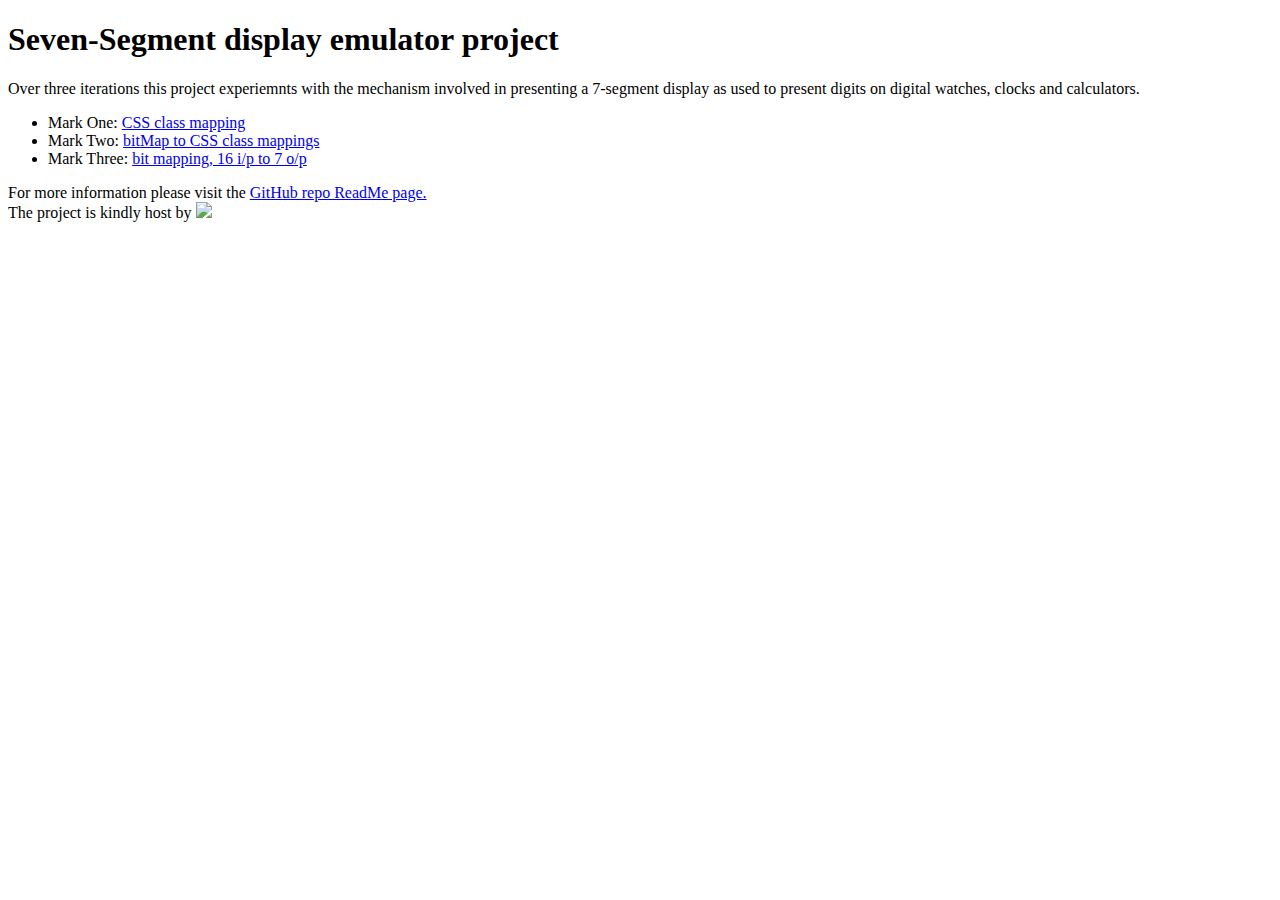
==== index.html @ 945f15df "Index added" ====
<!DOCTYPE html>
<html lang="en">

<head>
    <meta charset="UTF-8">
    <meta name="viewport" content="width=device-width, initial-scale=1.0">
    <title>7-Segment</title>
</head>

<body>
    <h1>Seven-Segment display emulator project</h1>
    Over three iterations this project experiemnts with the mechanism involved in presenting a 7-segment display as used
    to present digits on digital watches, clocks and calculators.
    <ul>
        <li>Mark One: <a href="seven-seg%20mk1.html">CSS class mapping</a></li>
        <li>Mark Two: <a href="seven-seg%20mk2.html">bitMap to CSS class mappings</a></li>
        <li>Mark Three: <a href="seven-seg%20mk3.html">bit mapping, 16 i/p to 7 o/p</a></li>
    </ul>
    For more information please visit the <a
        href="https://github.com/TracyGJG/seven-seg-display/blob/master/README.md">GitHub repo ReadMe page.</a>
    <br>
    The project is kindly host by <a href="https://app.netlify.com/sites/seven-segment-display-emulator/deploys"><img
            src="https://api.netlify.com/api/v1/badges/0edeab0d-9b3c-4320-a973-d7991ef4a407/deploy-status"></a>
</body>

</html>
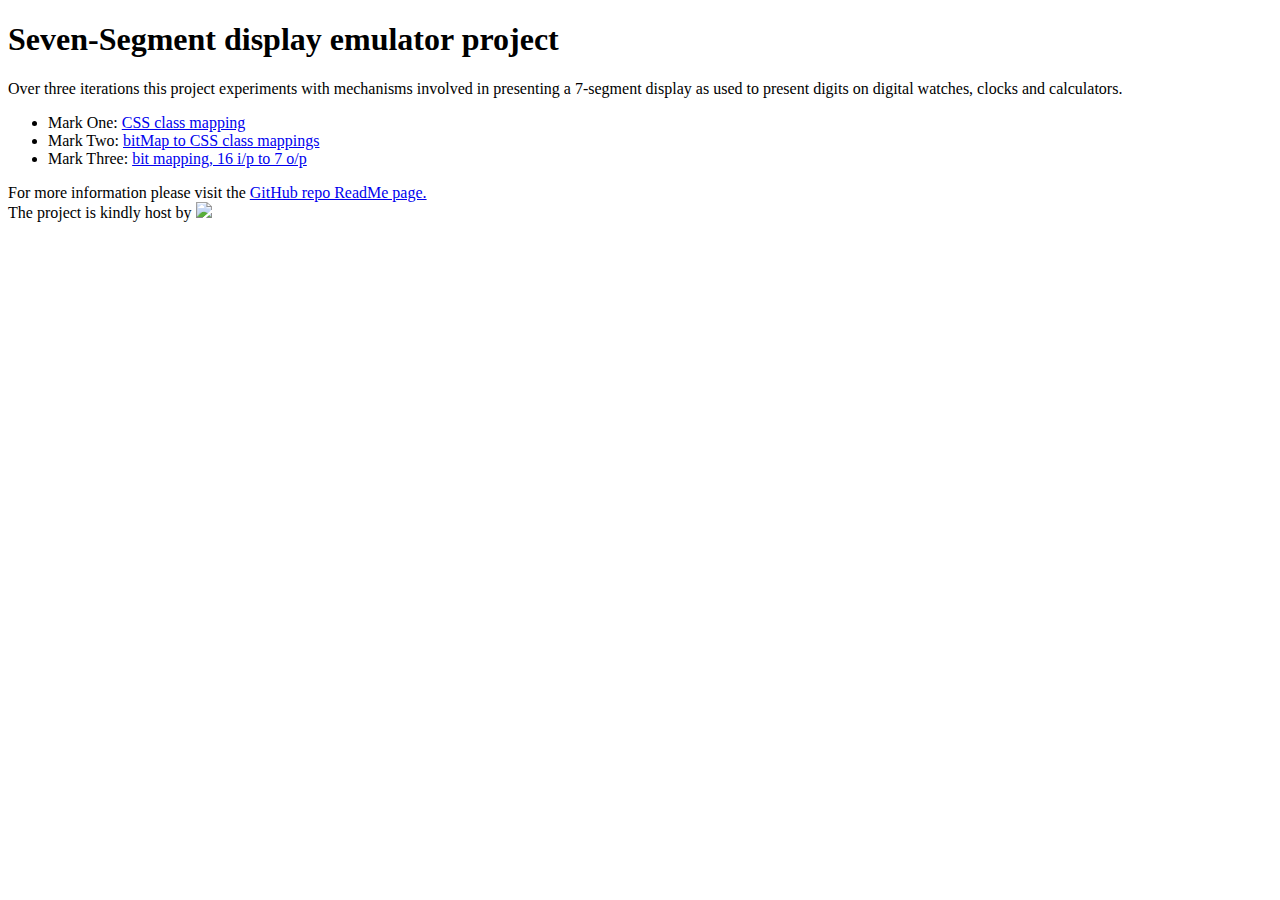
==== commit 0060a31f: "Typo" ====
--- a/index.html
+++ b/index.html
@@ -9,7 +9,7 @@
 
 <body>
     <h1>Seven-Segment display emulator project</h1>
-    Over three iterations this project experiemnts with the mechanism involved in presenting a 7-segment display as used
+    Over three iterations this project experiments with mechanisms involved in presenting a 7-segment display as used
     to present digits on digital watches, clocks and calculators.
     <ul>
         <li>Mark One: <a href="seven-seg%20mk1.html">CSS class mapping</a></li>
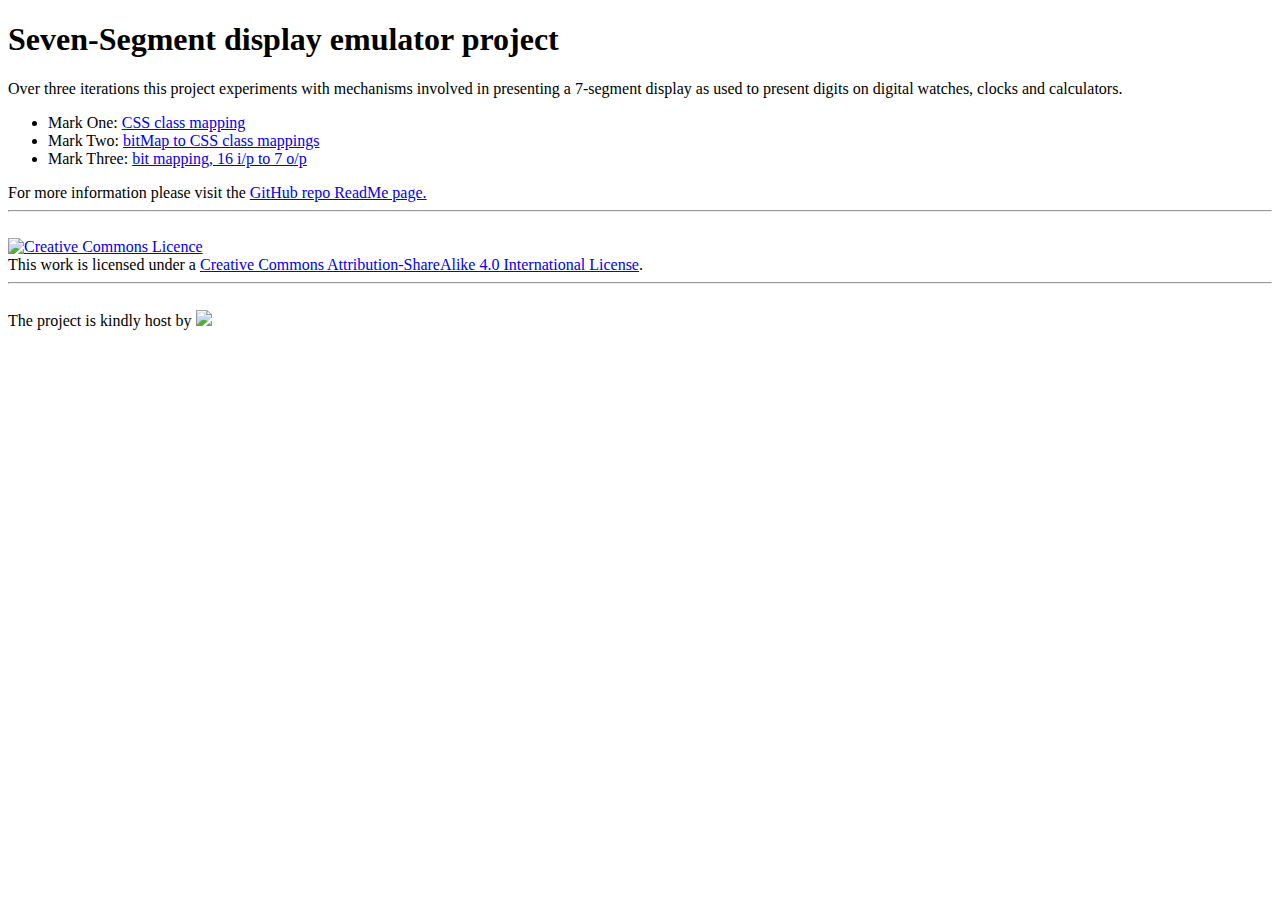
==== commit 88b9e556: "CC4 Licence added" ====
--- a/index.html
+++ b/index.html
@@ -19,6 +19,15 @@
     For more information please visit the <a
         href="https://github.com/TracyGJG/seven-seg-display/blob/master/README.md">GitHub repo ReadMe page.</a>
     <br>
+    <hr>
+    <br>
+    <a rel="license" href="http://creativecommons.org/licenses/by-sa/4.0/"><img alt="Creative Commons Licence"
+            style="border-width:0" src="https://i.creativecommons.org/l/by-sa/4.0/88x31.png" /></a><br />This work is
+    licensed under a <a rel="license" href="http://creativecommons.org/licenses/by-sa/4.0/">Creative Commons
+        Attribution-ShareAlike 4.0 International License</a>.
+    <br>
+    <hr>
+    <br>
     The project is kindly host by <a href="https://app.netlify.com/sites/seven-segment-display-emulator/deploys"><img
             src="https://api.netlify.com/api/v1/badges/0edeab0d-9b3c-4320-a973-d7991ef4a407/deploy-status"></a>
 </body>
